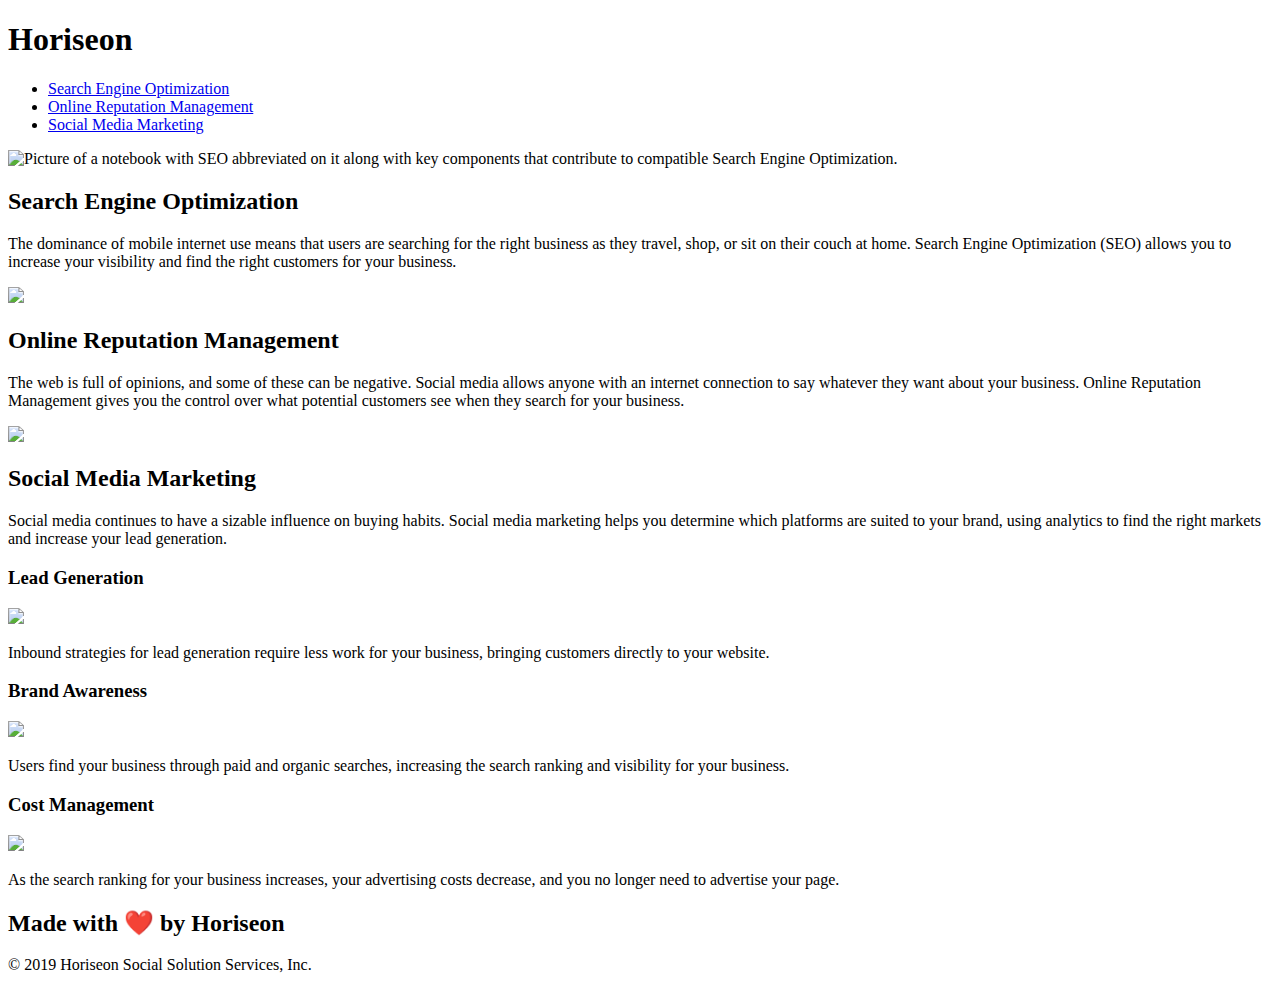
==== Develop/index.html @ bc893f86 "This is just a test to make sure my git push is working correctly. I added an alt tag to the first S" ====
<!DOCTYPE html>
<html lang="en-us">

<head>
    <meta charset="UTF-8" />
    <link rel="stylesheet" href="./assets/css/style.css">
    <title>website</title>
</head>

<body>
    <header>
        <h1>Hori<span class="seo">seo</span>n</h1>
        <nav>
            <ul>
                <li>
                    <a href="#search-engine-optimization">Search Engine Optimization</a>
                </li>
                <li>
                    <a href="#online-reputation-management">Online Reputation Management</a>
                </li>
                <li>
                    <a href="#social-media-marketing">Social Media Marketing</a>
                </li>
            </ul>
        </nav>
    </header>
    <div class="hero"></div>

    <main>
        <section class="search-engine-optimization">
            <img src="./assets/images/search-engine-optimization.jpg" class="float-left" alt="Picture of a notebook with SEO abbreviated on it along with key components that contribute to compatible Search Engine Optimization." />
            <h2>Search Engine Optimization</h2>
            <p>
                The dominance of mobile internet use means that users are searching for the right business as they travel, shop, or sit on their couch at home. Search Engine Optimization (SEO) allows you to increase your visibility and find the right customers for your business.
            </p>
        </section>

        <section id="online-reputation-management" class="online-reputation-management">
            <img src="./assets/images/online-reputation-management.jpg" class="float-right" />
            <h2>Online Reputation Management</h2>
            <p>
                The web is full of opinions, and some of these can be negative. Social media allows anyone with an internet connection to say whatever they want about your business. Online Reputation Management gives you the control over what potential customers see when they search for your business.
            </p>
        </section>

        <section id="social-media-marketing" class="social-media-marketing">
            <img src="./assets/images/social-media-marketing.jpg" class="float-left" />
            <h2>Social Media Marketing</h2>
            <p>
                Social media continues to have a sizable influence on buying habits. Social media marketing helps you determine which platforms are suited to your brand, using analytics to find the right markets and increase your lead generation.
            </p>
        </section>
    </main>
    <aside class="benefits">
        <div class="benefit">
            <h3>Lead Generation</h3>
            <img src="./assets/images/lead-generation.png" />
            <p>
                Inbound strategies for lead generation require less work for your business, bringing customers directly to your website.
            </p>
        </div>
        <div class="benefit">
            <h3>Brand Awareness</h3>
            <img src="./assets/images/brand-awareness.png" />
            <p>
                Users find your business through paid and organic searches, increasing the search ranking and visibility for your business.
            </p>
        </div>
        <div class="benefit">
            <h3>Cost Management</h3>
            <img src="./assets/images/cost-management.png" />
            <p>
                As the search ranking for your business increases, your advertising costs decrease, and you no longer need to advertise your page.
            </p>
        </div>
    </aside>
    <div class="footer">
        <h2>Made with ❤️️ by Horiseon</h2>
        <p>
            &copy; 2019 Horiseon Social Solution Services, Inc.
        </p>
    </div>
</body>

</html>
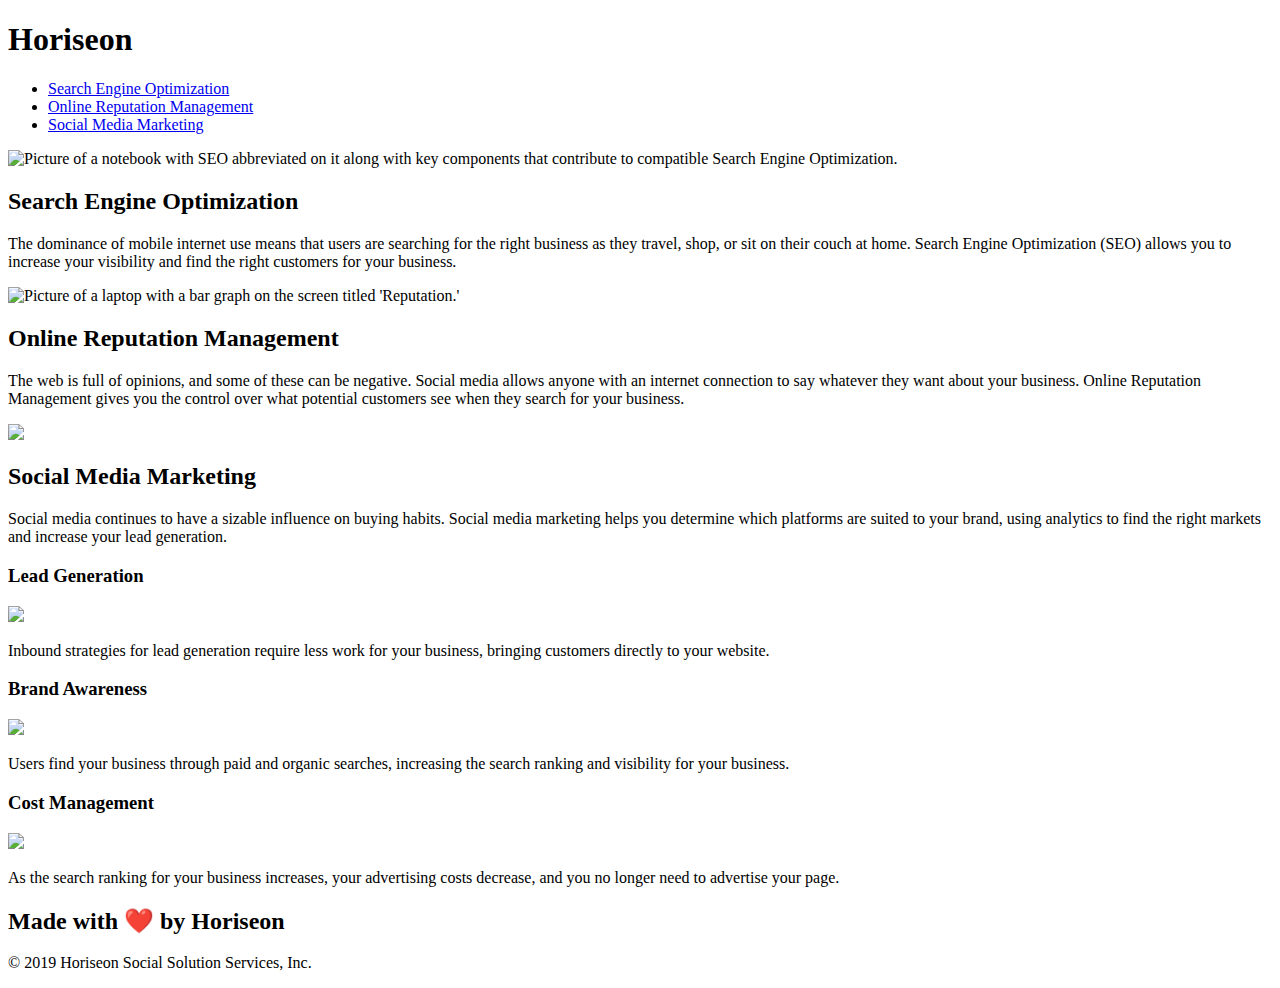
==== commit bf0597cb: "Added an alt tag for the second image on the website." ====
--- a/Develop/index.html
+++ b/Develop/index.html
@@ -1,85 +1,110 @@
 <!DOCTYPE html>
 <html lang="en-us">
+  <head>
+    <meta charset="UTF-8" />
+    <link rel="stylesheet" href="./assets/css/style.css" />
+    <title>website</title>
+  </head>
 
-<head>
-    <meta charset="UTF-8" />
-    <link rel="stylesheet" href="./assets/css/style.css">
-    <title>website</title>
-</head>
-
-<body>
+  <body>
     <header>
-        <h1>Hori<span class="seo">seo</span>n</h1>
-        <nav>
-            <ul>
-                <li>
-                    <a href="#search-engine-optimization">Search Engine Optimization</a>
-                </li>
-                <li>
-                    <a href="#online-reputation-management">Online Reputation Management</a>
-                </li>
-                <li>
-                    <a href="#social-media-marketing">Social Media Marketing</a>
-                </li>
-            </ul>
-        </nav>
+      <h1>Hori<span class="seo">seo</span>n</h1>
+      <nav>
+        <ul>
+          <li>
+            <a href="#search-engine-optimization">Search Engine Optimization</a>
+          </li>
+          <li>
+            <a href="#online-reputation-management"
+              >Online Reputation Management</a
+            >
+          </li>
+          <li>
+            <a href="#social-media-marketing">Social Media Marketing</a>
+          </li>
+        </ul>
+      </nav>
     </header>
     <div class="hero"></div>
 
     <main>
-        <section class="search-engine-optimization">
-            <img src="./assets/images/search-engine-optimization.jpg" class="float-left" alt="Picture of a notebook with SEO abbreviated on it along with key components that contribute to compatible Search Engine Optimization." />
-            <h2>Search Engine Optimization</h2>
-            <p>
-                The dominance of mobile internet use means that users are searching for the right business as they travel, shop, or sit on their couch at home. Search Engine Optimization (SEO) allows you to increase your visibility and find the right customers for your business.
-            </p>
-        </section>
+      <section class="search-engine-optimization">
+        <img
+          src="./assets/images/search-engine-optimization.jpg"
+          class="float-left"
+          alt="Picture of a notebook with SEO abbreviated on it along with key components that contribute to compatible Search Engine Optimization."
+        />
+        <h2>Search Engine Optimization</h2>
+        <p>
+          The dominance of mobile internet use means that users are searching
+          for the right business as they travel, shop, or sit on their couch at
+          home. Search Engine Optimization (SEO) allows you to increase your
+          visibility and find the right customers for your business.
+        </p>
+      </section>
 
-        <section id="online-reputation-management" class="online-reputation-management">
-            <img src="./assets/images/online-reputation-management.jpg" class="float-right" />
-            <h2>Online Reputation Management</h2>
-            <p>
-                The web is full of opinions, and some of these can be negative. Social media allows anyone with an internet connection to say whatever they want about your business. Online Reputation Management gives you the control over what potential customers see when they search for your business.
-            </p>
-        </section>
+      <section
+        id="online-reputation-management"
+        class="online-reputation-management"
+      >
+        <img
+          src="./assets/images/online-reputation-management.jpg"
+          class="float-right"
+          alt="Picture of a laptop with a bar graph on the screen titled 'Reputation.'"
+        />
+        <h2>Online Reputation Management</h2>
+        <p>
+          The web is full of opinions, and some of these can be negative. Social
+          media allows anyone with an internet connection to say whatever they
+          want about your business. Online Reputation Management gives you the
+          control over what potential customers see when they search for your
+          business.
+        </p>
+      </section>
 
-        <section id="social-media-marketing" class="social-media-marketing">
-            <img src="./assets/images/social-media-marketing.jpg" class="float-left" />
-            <h2>Social Media Marketing</h2>
-            <p>
-                Social media continues to have a sizable influence on buying habits. Social media marketing helps you determine which platforms are suited to your brand, using analytics to find the right markets and increase your lead generation.
-            </p>
-        </section>
+      <section id="social-media-marketing" class="social-media-marketing">
+        <img
+          src="./assets/images/social-media-marketing.jpg"
+          class="float-left"
+        />
+        <h2>Social Media Marketing</h2>
+        <p>
+          Social media continues to have a sizable influence on buying habits.
+          Social media marketing helps you determine which platforms are suited
+          to your brand, using analytics to find the right markets and increase
+          your lead generation.
+        </p>
+      </section>
     </main>
     <aside class="benefits">
-        <div class="benefit">
-            <h3>Lead Generation</h3>
-            <img src="./assets/images/lead-generation.png" />
-            <p>
-                Inbound strategies for lead generation require less work for your business, bringing customers directly to your website.
-            </p>
-        </div>
-        <div class="benefit">
-            <h3>Brand Awareness</h3>
-            <img src="./assets/images/brand-awareness.png" />
-            <p>
-                Users find your business through paid and organic searches, increasing the search ranking and visibility for your business.
-            </p>
-        </div>
-        <div class="benefit">
-            <h3>Cost Management</h3>
-            <img src="./assets/images/cost-management.png" />
-            <p>
-                As the search ranking for your business increases, your advertising costs decrease, and you no longer need to advertise your page.
-            </p>
-        </div>
+      <div class="benefit">
+        <h3>Lead Generation</h3>
+        <img src="./assets/images/lead-generation.png" />
+        <p>
+          Inbound strategies for lead generation require less work for your
+          business, bringing customers directly to your website.
+        </p>
+      </div>
+      <div class="benefit">
+        <h3>Brand Awareness</h3>
+        <img src="./assets/images/brand-awareness.png" />
+        <p>
+          Users find your business through paid and organic searches, increasing
+          the search ranking and visibility for your business.
+        </p>
+      </div>
+      <div class="benefit">
+        <h3>Cost Management</h3>
+        <img src="./assets/images/cost-management.png" />
+        <p>
+          As the search ranking for your business increases, your advertising
+          costs decrease, and you no longer need to advertise your page.
+        </p>
+      </div>
     </aside>
     <div class="footer">
-        <h2>Made with ❤️️ by Horiseon</h2>
-        <p>
-            &copy; 2019 Horiseon Social Solution Services, Inc.
-        </p>
+      <h2>Made with ❤️️ by Horiseon</h2>
+      <p>&copy; 2019 Horiseon Social Solution Services, Inc.</p>
     </div>
-</body>
-
+  </body>
 </html>
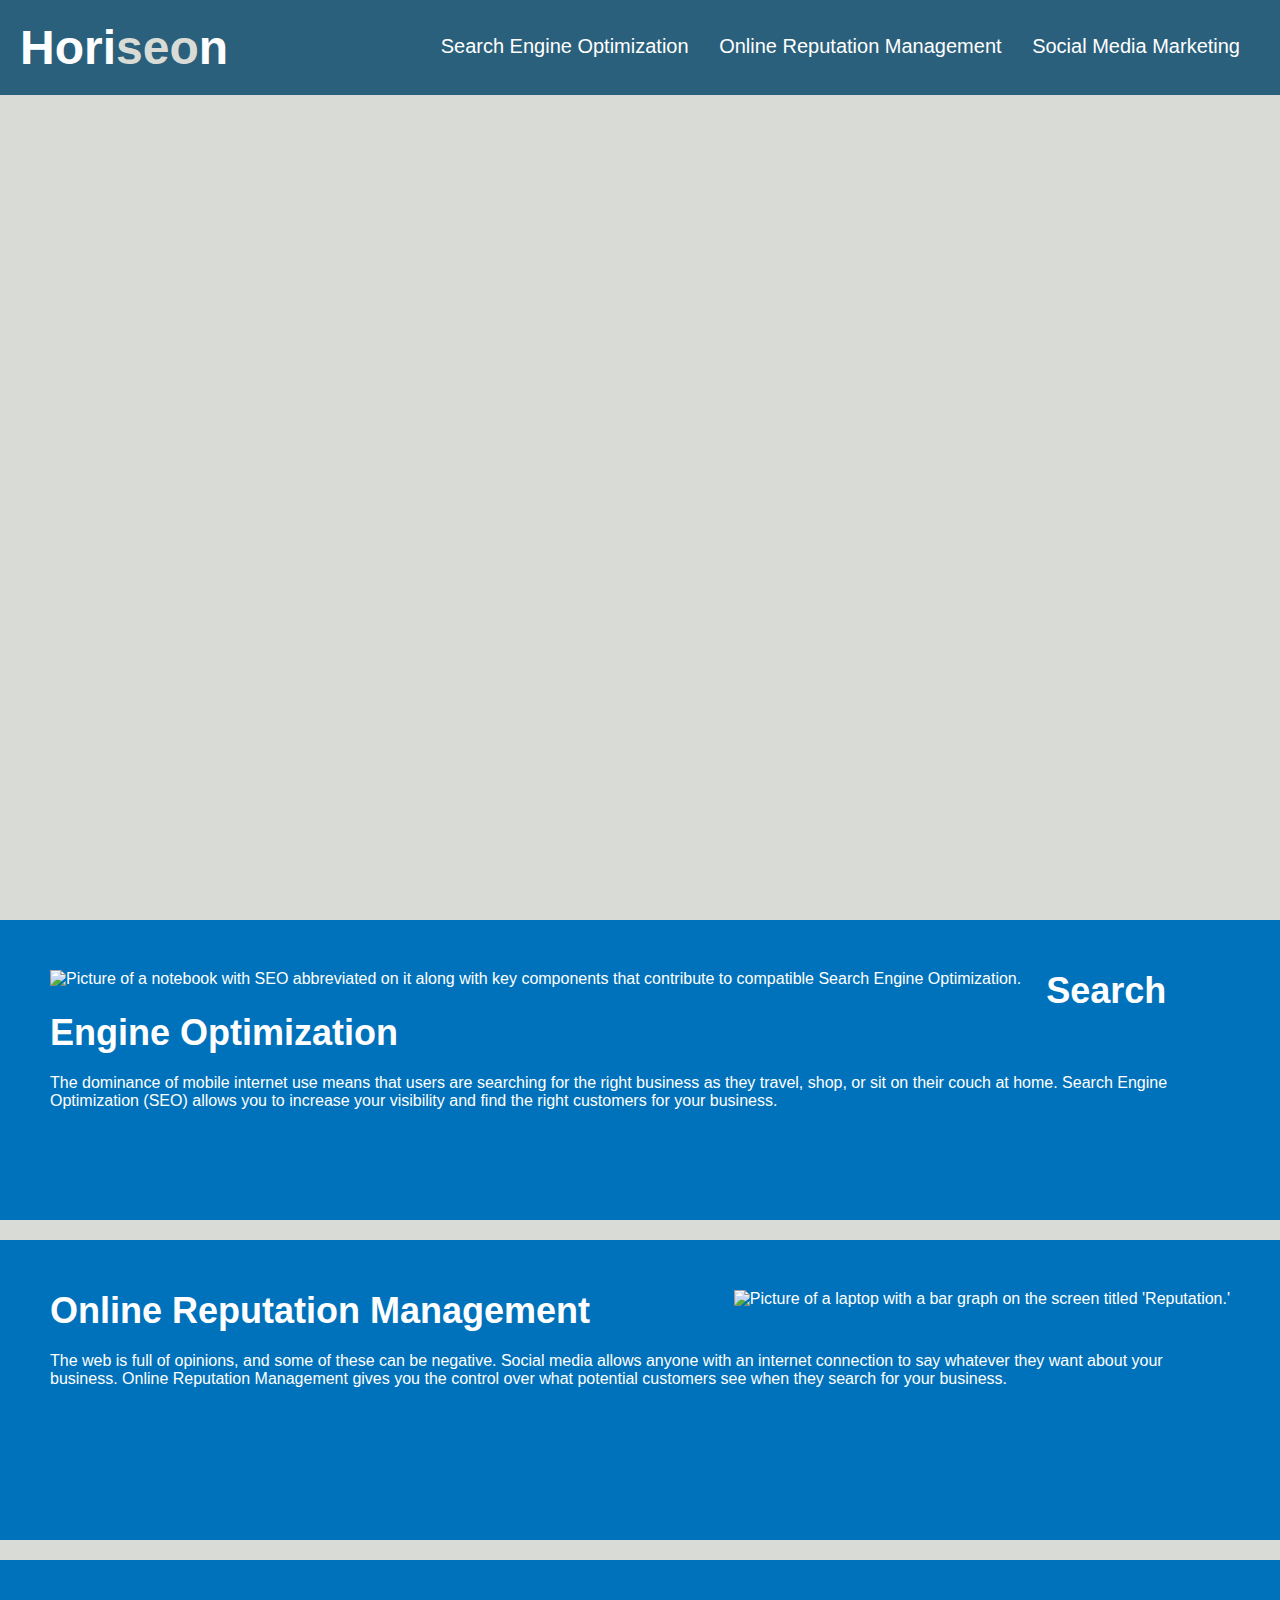
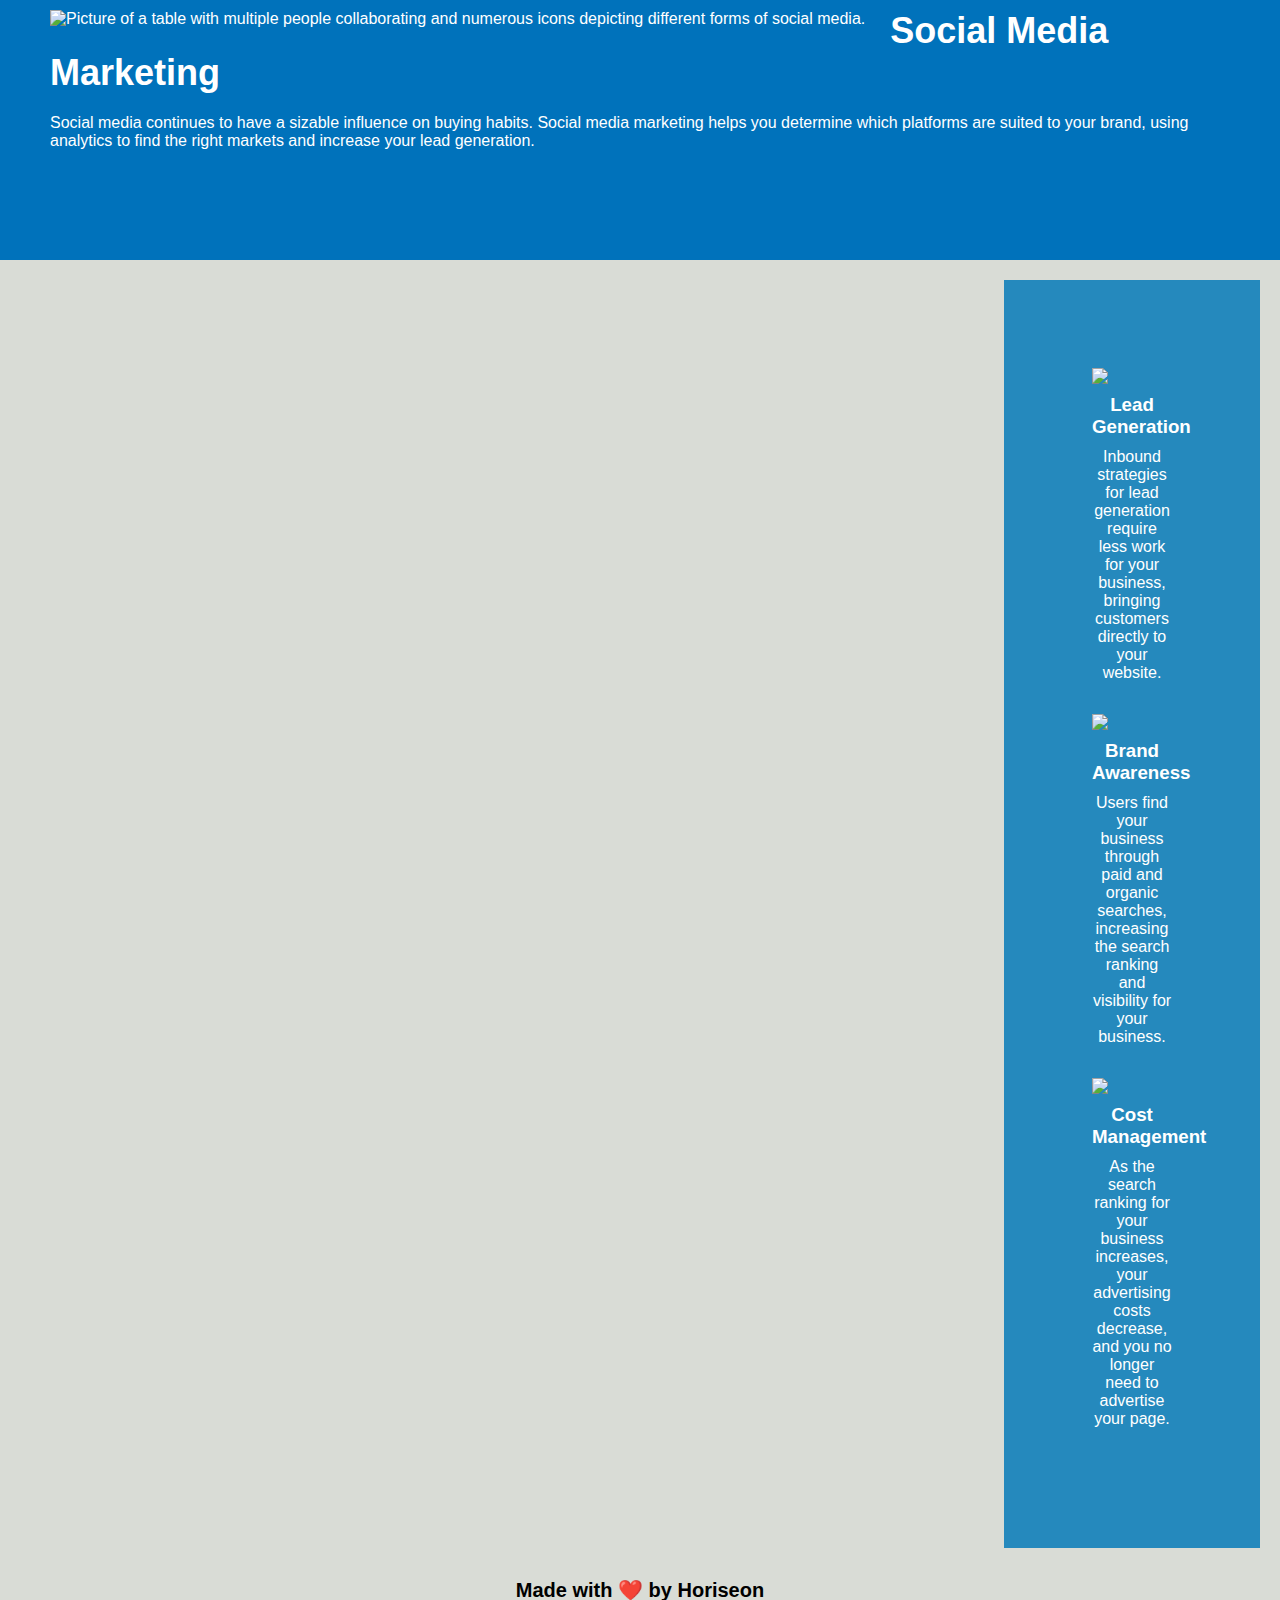
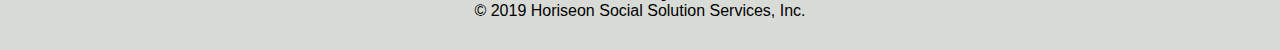
==== commit 0ce8cb5e: "made several semantic changes to the html file. Commented out a few of the css classes due to repeat" ====
--- a/Develop/index.html
+++ b/Develop/index.html
@@ -3,7 +3,8 @@
   <head>
     <meta charset="UTF-8" />
     <link rel="stylesheet" href="./assets/css/style.css" />
-    <title>website</title>
+    <title>Website</title>
+    <!-- ^capitalized the title^ -->
   </head>
 
   <body>
@@ -13,6 +14,7 @@
         <ul>
           <li>
             <a href="#search-engine-optimization">Search Engine Optimization</a>
+            <!-- added # above to deliver clear route to the SEO section-->
           </li>
           <li>
             <a href="#online-reputation-management"
@@ -28,12 +30,17 @@
     <div class="hero"></div>
 
     <main>
-      <section class="search-engine-optimization">
+      <section
+        id="search-engine-optimization"
+        class="search-engine-optimization"
+      >
+        <!-- added an id above^ to connect SEO section to the nav bar -->
         <img
           src="./assets/images/search-engine-optimization.jpg"
           class="float-left"
           alt="Picture of a notebook with SEO abbreviated on it along with key components that contribute to compatible Search Engine Optimization."
         />
+        <!-- added alt tag to the img^ -->
         <h2>Search Engine Optimization</h2>
         <p>
           The dominance of mobile internet use means that users are searching
@@ -52,6 +59,7 @@
           class="float-right"
           alt="Picture of a laptop with a bar graph on the screen titled 'Reputation.'"
         />
+        <!-- added alt tag to the img^ -->
         <h2>Online Reputation Management</h2>
         <p>
           The web is full of opinions, and some of these can be negative. Social
@@ -66,7 +74,9 @@
         <img
           src="./assets/images/social-media-marketing.jpg"
           class="float-left"
+          alt="Picture of a table with multiple people collaborating and numerous icons depicting different forms of social media."
         />
+        <!-- added alt tag to the img^ -->
         <h2>Social Media Marketing</h2>
         <p>
           Social media continues to have a sizable influence on buying habits.
@@ -77,31 +87,35 @@
       </section>
     </main>
     <aside class="benefits">
-      <div class="benefit">
+      <section class="benefit">
+        <!-- Swapped <h3> and <img> positioning.-->
+        <img src="./assets/images/lead-generation.png" />
         <h3>Lead Generation</h3>
-        <img src="./assets/images/lead-generation.png" />
         <p>
           Inbound strategies for lead generation require less work for your
           business, bringing customers directly to your website.
         </p>
-      </div>
-      <div class="benefit">
+      </section>
+      <section class="benefit">
+        <!-- Swapped <h3> and <img> positioning.-->
+        <img src="./assets/images/brand-awareness.png" />
         <h3>Brand Awareness</h3>
-        <img src="./assets/images/brand-awareness.png" />
         <p>
           Users find your business through paid and organic searches, increasing
           the search ranking and visibility for your business.
         </p>
-      </div>
-      <div class="benefit">
+      </section>
+      <section class="benefit">
+        <!-- Swapped <h3> and <img> positioning.-->
+        <img src="./assets/images/cost-management.png" />
         <h3>Cost Management</h3>
-        <img src="./assets/images/cost-management.png" />
         <p>
           As the search ranking for your business increases, your advertising
           costs decrease, and you no longer need to advertise your page.
         </p>
-      </div>
+      </section>
     </aside>
+    <!-- added section tags to replace all div tags in the parent <aside> tag above. Better semantics and better for SEO. -->
     <div class="footer">
       <h2>Made with ❤️️ by Horiseon</h2>
       <p>&copy; 2019 Horiseon Social Solution Services, Inc.</p>
--- a/Develop/assets/css/style.css
+++ b/Develop/assets/css/style.css
@@ -0,0 +1,213 @@
+* {
+  box-sizing: border-box;
+  padding: 0;
+  margin: 0;
+}
+
+body {
+  background-color: #d9dcd6;
+}
+
+header {
+  padding: 20px;
+  font-family: "Trebuchet MS", "Lucida Sans Unicode", "Lucida Grande",
+    "Lucida Sans", Arial, sans-serif;
+  background-color: #2a607c;
+  color: #ffffff;
+}
+
+header h1 {
+  display: inline-block;
+  font-size: 48px;
+}
+
+header h1 .seo {
+  color: #d9dcd6;
+}
+
+header nav {
+  padding-top: 15px;
+  margin-right: 20px;
+  float: right;
+  font-family: "Gill Sans", "Gill Sans MT", Calibri, "Trebuchet MS", sans-serif;
+  font-size: 20px;
+}
+
+header nav ul {
+  list-style-type: none;
+}
+
+header nav ul li {
+  display: inline-block;
+  margin-left: 25px;
+}
+
+a {
+  color: #ffffff;
+  text-decoration: none;
+}
+
+p {
+  font-size: 16px;
+}
+
+.hero {
+  height: 800px;
+  width: 100%;
+  margin-bottom: 25px;
+  background-image: url("../images/digital-marketing-meeting.jpg");
+  background-size: cover;
+  background-position: center;
+}
+
+.float-left {
+  float: left;
+  margin-right: 25px;
+}
+
+.float-right {
+  float: right;
+  margin-left: 25px;
+}
+
+/* .content {
+    width: 75%;
+    display: inline-block;
+    margin-left: 20px;
+} */
+
+.benefits {
+  margin-right: 20px;
+  padding: 88px; /*changed from 20px to center the images within the <aside> html tag. */
+  clear: both;
+  float: right;
+  width: 20%;
+  height: 100%;
+  font-family: "Gill Sans", "Gill Sans MT", Calibri, "Trebuchet MS", sans-serif;
+  background-color: #2589bd;
+}
+
+.benefit {
+  margin-bottom: 32px;
+  color: white;
+}
+.benefit p {
+  text-align: center;
+}
+
+/* no need for the 3 classes below. All consolidated into the .benefit class */
+/* .benefit-lead { 
+  margin-bottom: 32px;
+  color: #ffffff;
+}
+
+.benefit-brand {
+  margin-bottom: 32px;
+  color: #ffffff;
+}
+
+.benefit-cost {
+  margin-bottom: 32px;
+  color: #ffffff;
+}*/
+
+.benefit h3 {
+  margin: 10px auto;
+  text-align: center;
+}
+
+.benefit img {
+  text-align: center;
+  display: block;
+  max-width: 200px;
+}
+
+/* no need for below code as it is covered in the .benefit h3 class selector */
+/* .benefit-cost h3 {
+  margin-bottom: 10px;
+  text-align: center;
+} */
+
+.benefit-lead img {
+  display: block;
+  margin: 10px auto;
+  max-width: 150px;
+}
+
+.benefit-brand img {
+  display: block;
+  margin: 10px auto;
+  max-width: 150px;
+}
+
+.benefit-cost img {
+  display: block;
+  margin: 10px auto;
+  max-width: 150px;
+}
+
+.search-engine-optimization {
+  margin-bottom: 20px;
+  padding: 50px;
+  height: 300px;
+  font-family: "Gill Sans", "Gill Sans MT", Calibri, "Trebuchet MS", sans-serif;
+  background-color: #0072bb;
+  color: #ffffff;
+}
+
+.online-reputation-management {
+  margin-bottom: 20px;
+  padding: 50px;
+  height: 300px;
+  font-family: "Gill Sans", "Gill Sans MT", Calibri, "Trebuchet MS", sans-serif;
+  background-color: #0072bb;
+  color: #ffffff;
+}
+
+.social-media-marketing {
+  margin-bottom: 20px;
+  padding: 50px;
+  height: 300px;
+  font-family: "Gill Sans", "Gill Sans MT", Calibri, "Trebuchet MS", sans-serif;
+  background-color: #0072bb;
+  color: #ffffff;
+}
+
+.search-engine-optimization img {
+  max-height: 200px;
+}
+
+.online-reputation-management img {
+  max-height: 200px;
+}
+
+.social-media-marketing img {
+  max-height: 200px;
+}
+
+.search-engine-optimization h2 {
+  margin-bottom: 20px;
+  font-size: 36px;
+}
+
+.online-reputation-management h2 {
+  margin-bottom: 20px;
+  font-size: 36px;
+}
+
+.social-media-marketing h2 {
+  margin-bottom: 20px;
+  font-size: 36px;
+}
+
+.footer {
+  padding: 30px;
+  clear: both;
+  font-family: "Trebuchet MS", "Lucida Sans Unicode", "Lucida Grande",
+    "Lucida Sans", Arial, sans-serif;
+  text-align: center;
+}
+
+.footer h2 {
+  font-size: 20px;
+}
